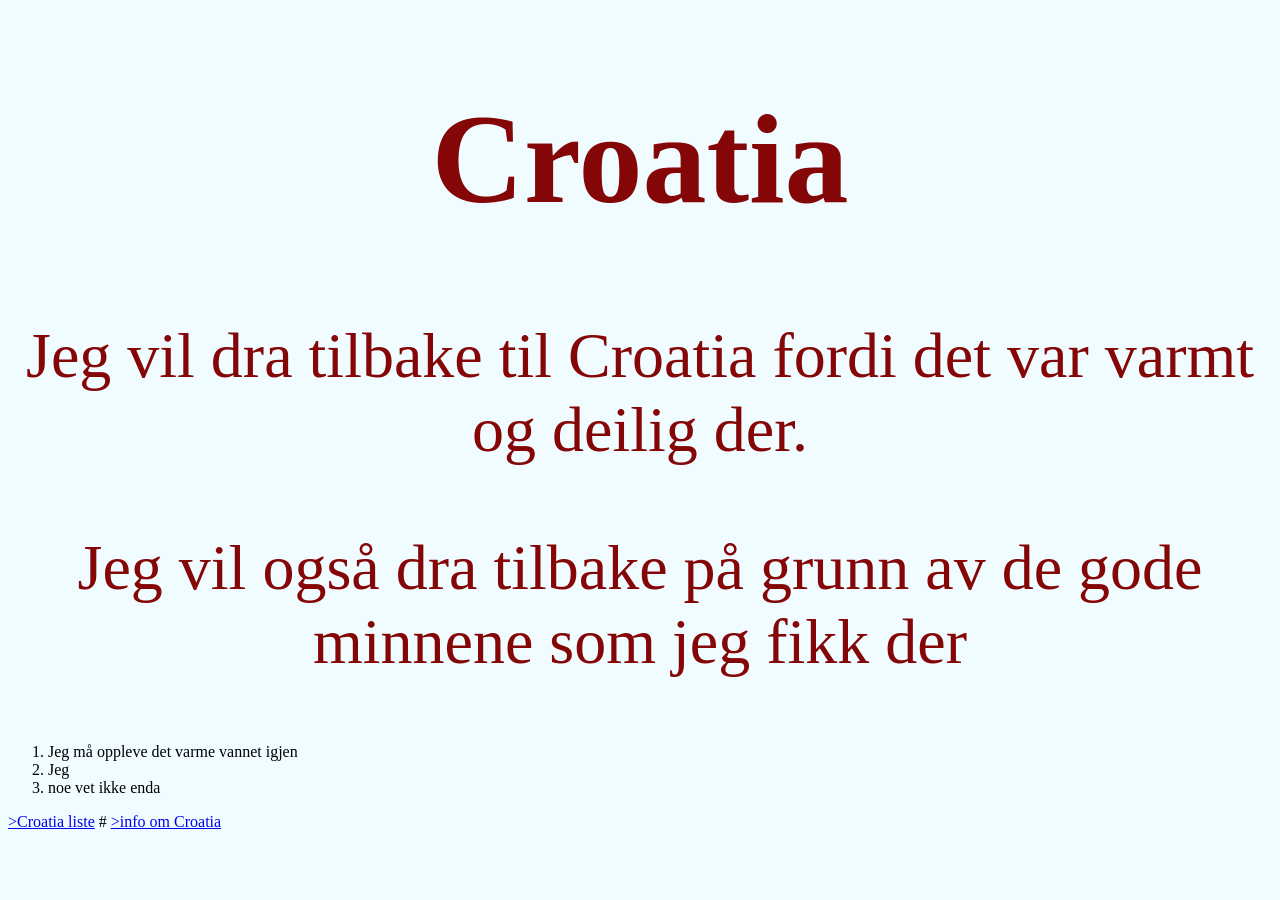
==== Oppgave 1/NEW.html @ 37cfbd36 "litt om Croatia" ====
<!DOCTYPE html>
<html lang="no">
<head>
    <meta charset="UTF-8">
    <meta name="viewport" content="width=device-width, initial-scale=1.0">
    <title>Document</title>
    <link rel="stylesheet" href="style.css">
</head>
<body>
    <main> 
    <h1>Croatia</h1>
    <p>Jeg vil dra tilbake til Croatia fordi det var varmt og deilig der.</p> <p>Jeg vil også dra tilbake på grunn av de gode minnene som jeg fikk der</p>
    <ol>
    
        <li>Jeg må oppleve det varme vannet igjen</li>
        <li>Jeg</li>
        <li>noe vet ikke enda</li>
    </ol>
    </main>
</body>
<header>
    <nav>
        <a href="Croatia">>Croatia liste</a>
        #
        <a href="info">>info om Croatia</a>
       
    </nav>

    <footer>
     <section id="Croatia">
    
    </section>
    </footer>
</header>
</html>
---- Oppgave 1/style.css ----
h1 {

    color: rgb(133, 6, 6);
font-size: 8rem;
text-align: center;

}

p {

text-align: center;
color: rgb(133, 6, 6);
font-size: 4rem;

}

body {

background-color: #f0fcff;

}
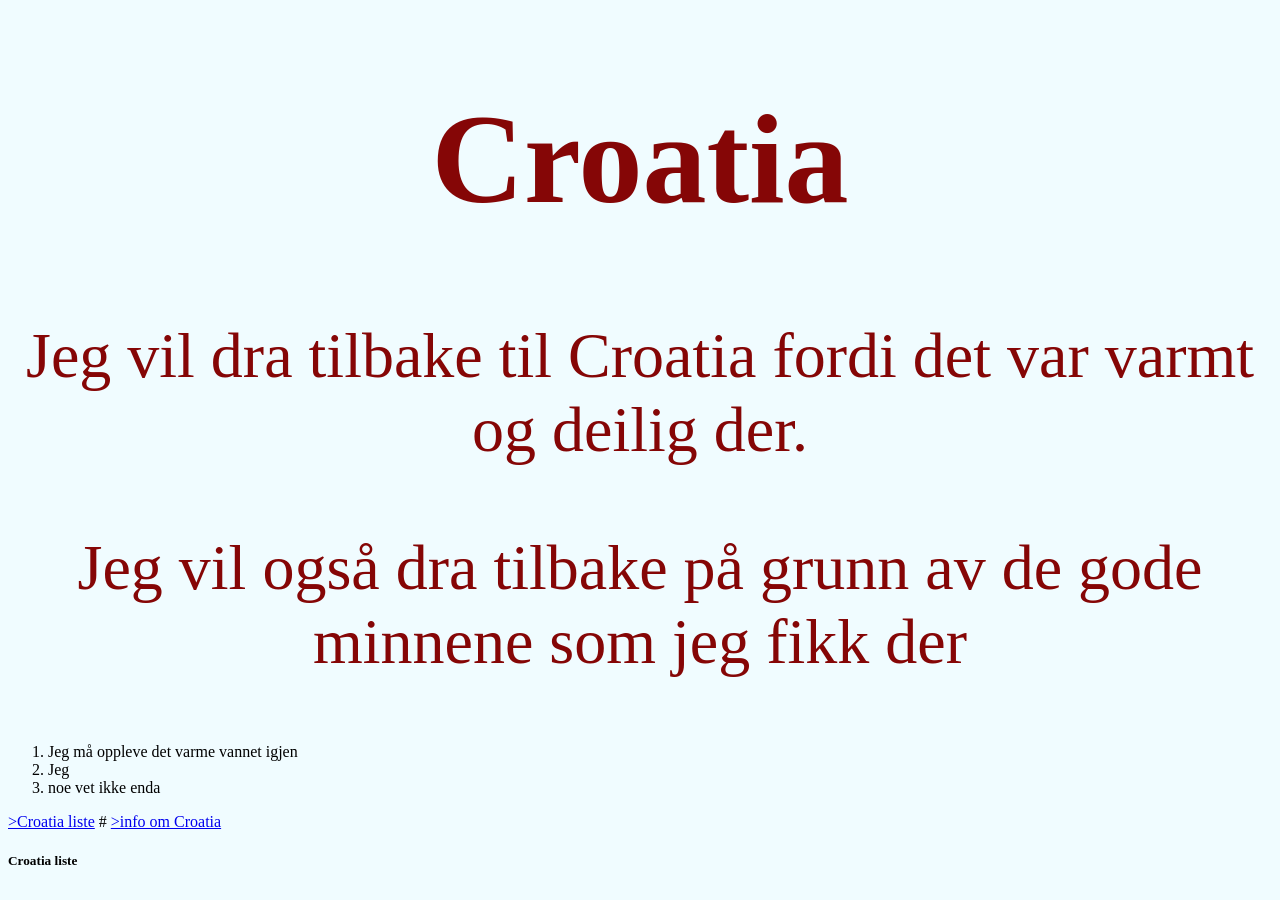
==== commit 1599b41c: "liste" ====
--- a/Oppgave 1/NEW.html
+++ b/Oppgave 1/NEW.html
@@ -20,16 +20,17 @@
 </body>
 <header>
     <nav>
-        <a href="Croatia">>Croatia liste</a>
+        <a href="croatia">>Croatia liste</a>
         #
         <a href="info">>info om Croatia</a>
        
     </nav>
 
-    <footer>
-     <section id="Croatia">
     
+     <section id="croatia">
+        <h5>Croatia liste</h5>
+
     </section>
-    </footer>
+    
 </header>
 </html>
--- a/Oppgave 1/style.css
+++ b/Oppgave 1/style.css
@@ -18,4 +18,10 @@
 
 background-color: #f0fcff;
 
+}
+
+ol {
+
+
+    
 }
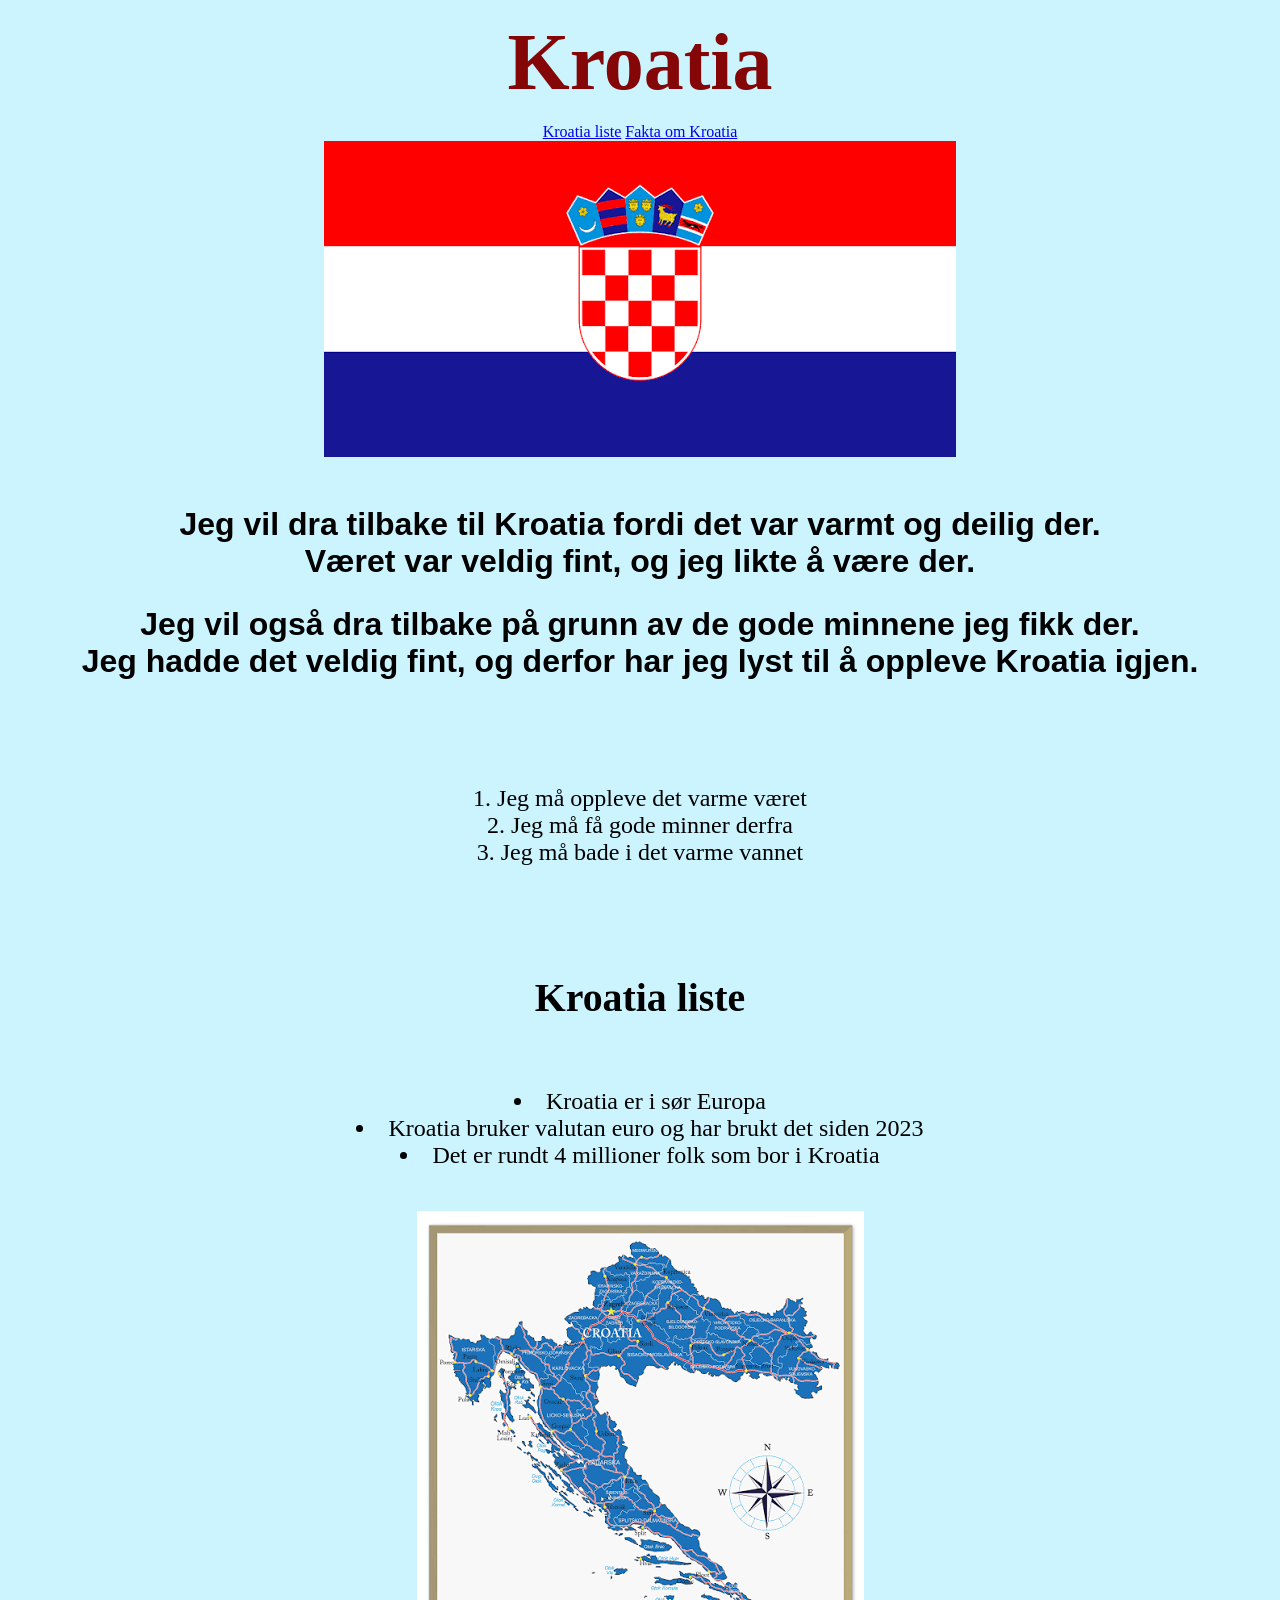
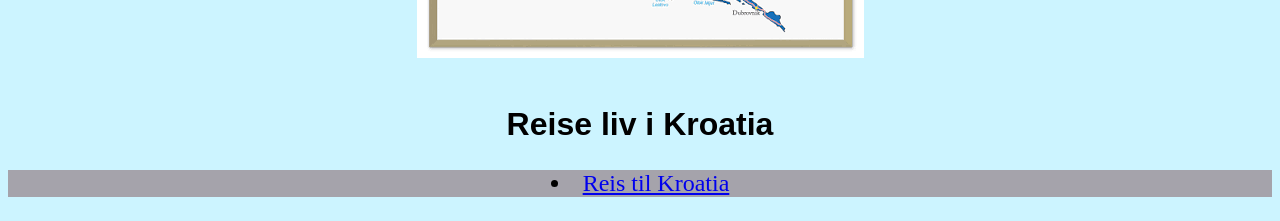
==== commit 20c56937: "class" ====
--- a/Oppgave 1/NEW.html
+++ b/Oppgave 1/NEW.html
@@ -8,29 +8,70 @@
 </head>
 <body>
     <main> 
-    <h1>Croatia</h1>
-    <p>Jeg vil dra tilbake til Croatia fordi det var varmt og deilig der.</p> <p>Jeg vil også dra tilbake på grunn av de gode minnene som jeg fikk der</p>
+    <h1>Kroatia</h1>
+    <nav>
+        <a href="#kroatia">Kroatia liste</a>
+        
+        <a href="#info">Fakta om Kroatia</a>
+       
+    </nav>
+
+    <img src="imagesCroatia.png" alt="Dette er det Kroatiske Flaget">
+    
+    <br>
+    <br>
+
+    <h2>Jeg vil dra tilbake til Kroatia fordi det var varmt og deilig der. <br> Været var veldig fint, og jeg likte å være der.</h2>
+
+    <h2>Jeg vil også dra tilbake på grunn av de gode minnene jeg fikk der.<br> Jeg hadde det veldig fint, og derfor har jeg lyst til å oppleve Kroatia igjen.</h2>
+    
+<br>
+<br>
+<br>
+
     <ol>
+        <li>Jeg må oppleve det varme været</li>
+        <li>Jeg må få gode minner derfra</li>
+        <li>Jeg må bade i det varme vannet</li>
+    </ol>
+
     
-        <li>Jeg må oppleve det varme vannet igjen</li>
-        <li>Jeg</li>
-        <li>noe vet ikke enda</li>
-    </ol>
+    
+    
+
+
     </main>
 </body>
 <header>
-    <nav>
-        <a href="croatia">>Croatia liste</a>
-        #
-        <a href="info">>info om Croatia</a>
-       
-    </nav>
+    <br>
 
-    
-     <section id="croatia">
-        <h5>Croatia liste</h5>
+     <section id="kroatia">
+        <h5>Kroatia liste</h5>
 
     </section>
-    
+    <ul>
+        <li>Kroatia er i sør Europa</li>
+        <li>Kroatia bruker valutan euro og har brukt det siden 2023</li>
+        <li>Det er rundt 4 millioner folk som bor i Kroatia</li>
+    </ul>
+    <br>
+    <img src="images (1).png" alt="Dette er det Kroatiske Flaget">
+
 </header>
+
+
+<header>
+    <br>
+
+    <section id="info">
+        <h2>Reise liv i Kroatia</h2>
+
+        <ul class="uthevet">
+    <li><a href="https://www.apollo.no/kroatia">Reis til Kroatia</a></li>
+</ul>
+
+    </section>
+</header>
+
+
 </html>
--- a/Oppgave 1/style.css
+++ b/Oppgave 1/style.css
@@ -1,27 +1,58 @@
 h1 {
 
     color: rgb(133, 6, 6);
-font-size: 8rem;
+font-size: 5rem;
 text-align: center;
-
+line-height: 1rem;
 }
 
 p {
 
 text-align: center;
 color: rgb(133, 6, 6);
-font-size: 4rem;
+font-size: 2rem;
 
 }
 
 body {
+text-align: center;
 
-background-color: #f0fcff;
+background-color: #ccf4ff;
 
 }
 
 ol {
+    list-style-position: inside;
+    padding-left: 0;
+    font-size: 24px;
+}
+
+li {
+    text-align: center;
+}
+/*jeg brukte ai på ol greia og li greia her firdi tallene ikke ville komme seg i midten, jeg brukte ai for kommentaren også */
 
 
-    
+section {
+font-size: 3rem;
+}
+
+h2 {
+font-size: 2rem;
+font-family: Arial, Helvetica, sans-serif;
+}
+
+
+
+ul {
+    list-style-position: inside;
+    padding-left: 0;
+    font-size: 24px;
+}
+
+
+.uthevet {
+
+background-color: #a5a3ab; background-size 16px;
+
 }
